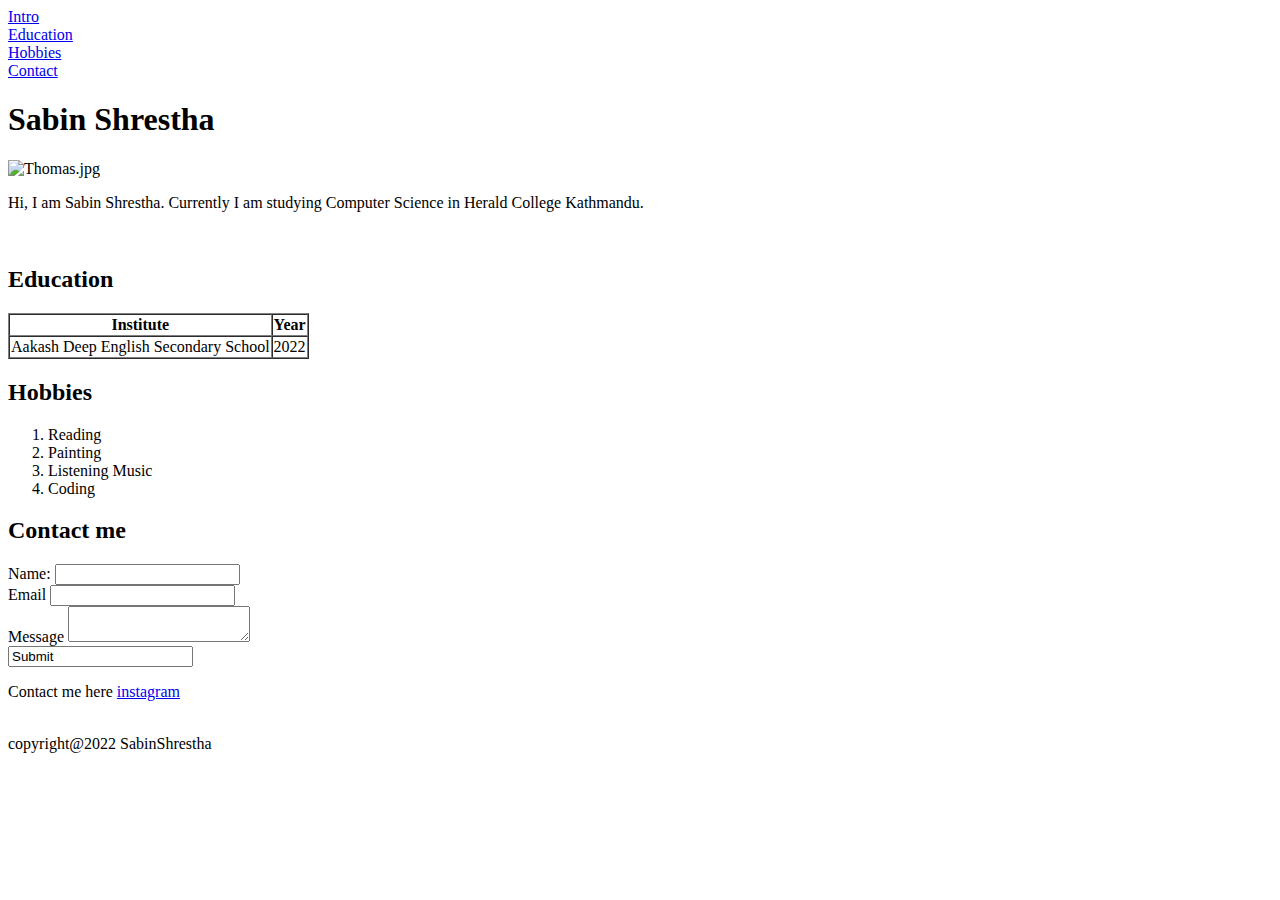
==== Exercise2.html @ 8c7ea3bd "My first portfolio website" ====
<!DOCTYPE html>
<html>
    <head>
        <meta name="desscription" content="This is sabin">
        <meta name="robots" content="NoIndex, NoFOllow">
        <meta property="og:url" content="http://127.0.0.1:5500/Exercise2.html#Education">
        <meta property="og:type" content="Portfolio Website">
        <meta property="og:title" content="Sabin's Website">
        <meta property="og:description" content="This Website is about Sabin's education experiencek>
        <meta property="og.image" content="[data-uri]">
        <title>Portfolio</title>
    </head>
    <body>
        <nav>
            <li><a href="#Intro">Intro</a></li>
            <li><a href="#Education">Education</a></li>
            <li><a href="#Hobbies">Hobbies</a></li>
            <li><a href="#Contact">Contact</a></li>
        </nav>
        <div id="Intro"> 
        <h1>Sabin Shrestha</h1>
        <img src="Thomas J Watson.jpg" alt="Thomas.jpg" width="270px" height="200px"<br>
        <p>
            Hi, I am Sabin Shrestha. Currently I am studying Computer Science in Herald College Kathmandu.
        </p>
        </div>
        <div id="Education">
        <br><h2>Education</h2>
        <table border="1" cellspacing="0">
            <tr>
                <th>Institute</th>
                <th>Year</th>
            </tr>
            <tr>
                <td>Aakash Deep English Secondary School</td>
                <td>2022</td>
            </tr>
        </table>
        </div>
        <div id="Hobbies ">
        <h2>Hobbies</h2>
        <ol>
            <li>Reading</li>
            <li>Painting</li>
            <li>Listening Music</li>
            <li>Coding</li>
        </ol>
    </div>
    <div id="Contact">
        <H2>Contact me</H2>
        <form>
            <label>Name:</label>
            <input name="text"><br>
            <label>Email</label>
            <input name="text"><br>
            <label>Message</label>
            <textarea></textarea><br>
            <input name="Submit" value="Submit">
        </form>
        </div>
        <footer>
            <p>Contact me here <a href="https://www.instagram.com/sabinshrestha___/">instagram</a></p><br>
            <span> <style></style></span>
            copyright@2022 SabinShrestha
        </footer>
    </body>
</html>
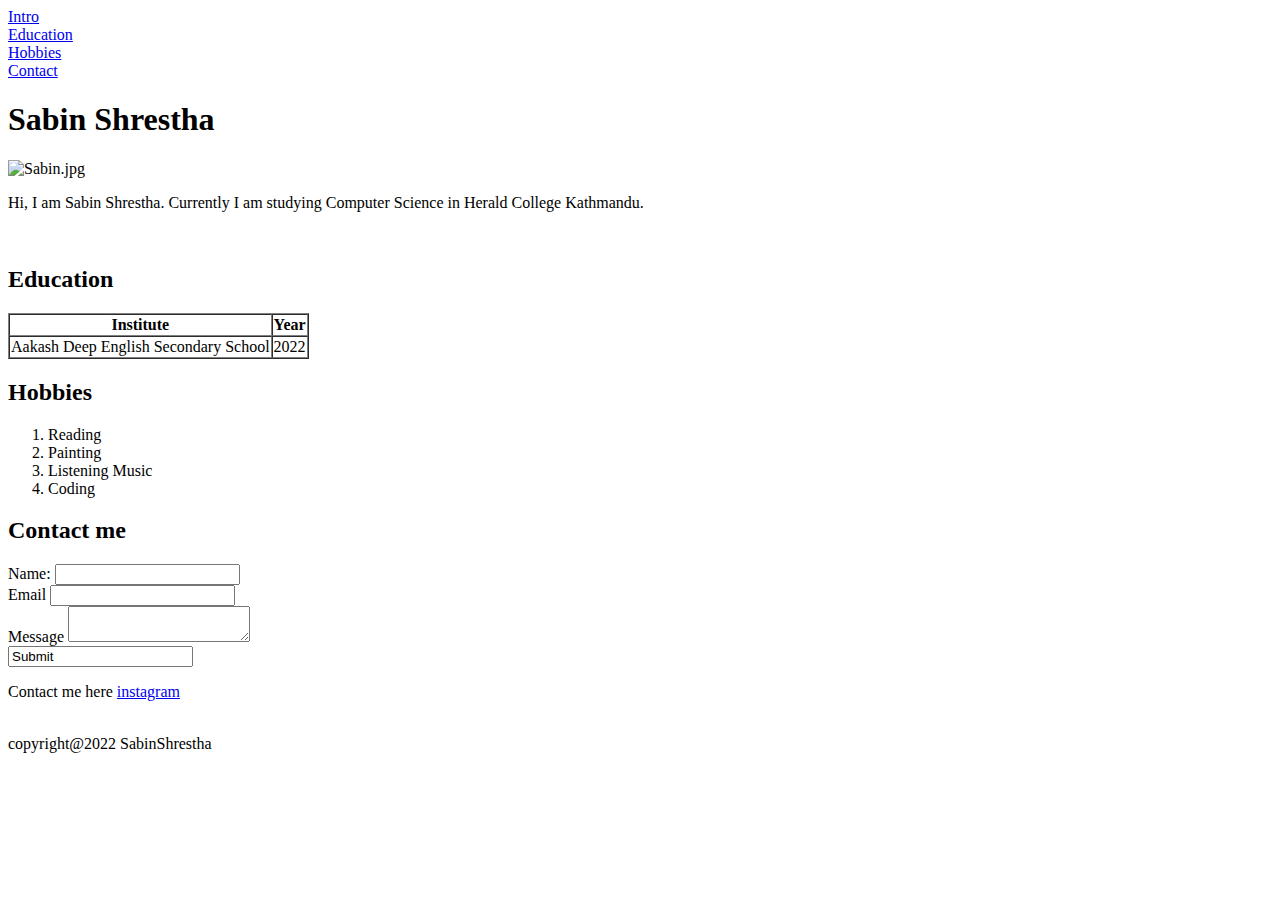
==== commit 8093e764: "Add files via upload" ====
--- a/Exercise2.html
+++ b/Exercise2.html
@@ -1,67 +1,67 @@
-<!DOCTYPE html>
-<html>
-    <head>
-        <meta name="desscription" content="This is sabin">
-        <meta name="robots" content="NoIndex, NoFOllow">
-        <meta property="og:url" content="http://127.0.0.1:5500/Exercise2.html#Education">
-        <meta property="og:type" content="Portfolio Website">
-        <meta property="og:title" content="Sabin's Website">
-        <meta property="og:description" content="This Website is about Sabin's education experiencek>
-        <meta property="og.image" content="[data-uri]">
-        <title>Portfolio</title>
-    </head>
-    <body>
-        <nav>
-            <li><a href="#Intro">Intro</a></li>
-            <li><a href="#Education">Education</a></li>
-            <li><a href="#Hobbies">Hobbies</a></li>
-            <li><a href="#Contact">Contact</a></li>
-        </nav>
-        <div id="Intro"> 
-        <h1>Sabin Shrestha</h1>
-        <img src="Thomas J Watson.jpg" alt="Thomas.jpg" width="270px" height="200px"<br>
-        <p>
-            Hi, I am Sabin Shrestha. Currently I am studying Computer Science in Herald College Kathmandu.
-        </p>
-        </div>
-        <div id="Education">
-        <br><h2>Education</h2>
-        <table border="1" cellspacing="0">
-            <tr>
-                <th>Institute</th>
-                <th>Year</th>
-            </tr>
-            <tr>
-                <td>Aakash Deep English Secondary School</td>
-                <td>2022</td>
-            </tr>
-        </table>
-        </div>
-        <div id="Hobbies ">
-        <h2>Hobbies</h2>
-        <ol>
-            <li>Reading</li>
-            <li>Painting</li>
-            <li>Listening Music</li>
-            <li>Coding</li>
-        </ol>
-    </div>
-    <div id="Contact">
-        <H2>Contact me</H2>
-        <form>
-            <label>Name:</label>
-            <input name="text"><br>
-            <label>Email</label>
-            <input name="text"><br>
-            <label>Message</label>
-            <textarea></textarea><br>
-            <input name="Submit" value="Submit">
-        </form>
-        </div>
-        <footer>
-            <p>Contact me here <a href="https://www.instagram.com/sabinshrestha___/">instagram</a></p><br>
-            <span> <style></style></span>
-            copyright@2022 SabinShrestha
-        </footer>
-    </body>
+<!DOCTYPE html>
+<html>
+    <head>
+        <meta name="desscription" content="This is sabin">
+        <meta name="robots" content="NoIndex, NoFOllow">
+        <meta property="og:url" content="http://127.0.0.1:5500/Exercise2.html#Education">
+        <meta property="og:type" content="Portfolio Website">
+        <meta property="og:title" content="Sabin's Website">
+        <meta property="og:description" content="This Website is about Sabin's education experience>
+        <meta property="og.image" content="[data-uri]">
+        <title>Portfolio</title>
+    </head>
+    <body>
+        <nav>
+            <li><a href="#Intro">Intro</a></li>
+            <li><a href="#Education">Education</a></li>
+            <li><a href="#Hobbies">Hobbies</a></li>
+            <li><a href="#Contact">Contact</a></li>
+        </nav>
+        <div id="Intro"> 
+        <h1>Sabin Shrestha</h1>
+        <img src="Sabin.jpg" alt="Sabin.jpg" width="270px" height="200px"<br>
+        <p>
+            Hi, I am Sabin Shrestha. Currently I am studying Computer Science in Herald College Kathmandu.
+        </p>
+        </div>
+        <div id="Education">
+        <br><h2>Education</h2>
+        <table border="1" cellspacing="0">
+            <tr>
+                <th>Institute</th>
+                <th>Year</th>
+            </tr>
+            <tr>
+                <td>Aakash Deep English Secondary School</td>
+                <td>2022</td>
+            </tr>
+        </table>
+        </div>
+        <div id="Hobbies ">
+        <h2>Hobbies</h2>
+        <ol>
+            <li>Reading</li>
+            <li>Painting</li>
+            <li>Listening Music</li>
+            <li>Coding</li>
+        </ol>
+    </div>
+    <div id="Contact">
+        <H2>Contact me</H2>
+        <form>
+            <label>Name:</label>
+            <input name="text"><br>
+            <label>Email</label>
+            <input name="text"><br>
+            <label>Message</label>
+            <textarea></textarea><br>
+            <input name="Submit" value="Submit">
+        </form>
+        </div>
+        <footer>
+            <p>Contact me here <a href="https://www.instagram.com/sabinshrestha___/">instagram</a></p><br>
+            <span> <style></style></span>
+            copyright@2022 SabinShrestha
+        </footer>
+    </body>
 </html>